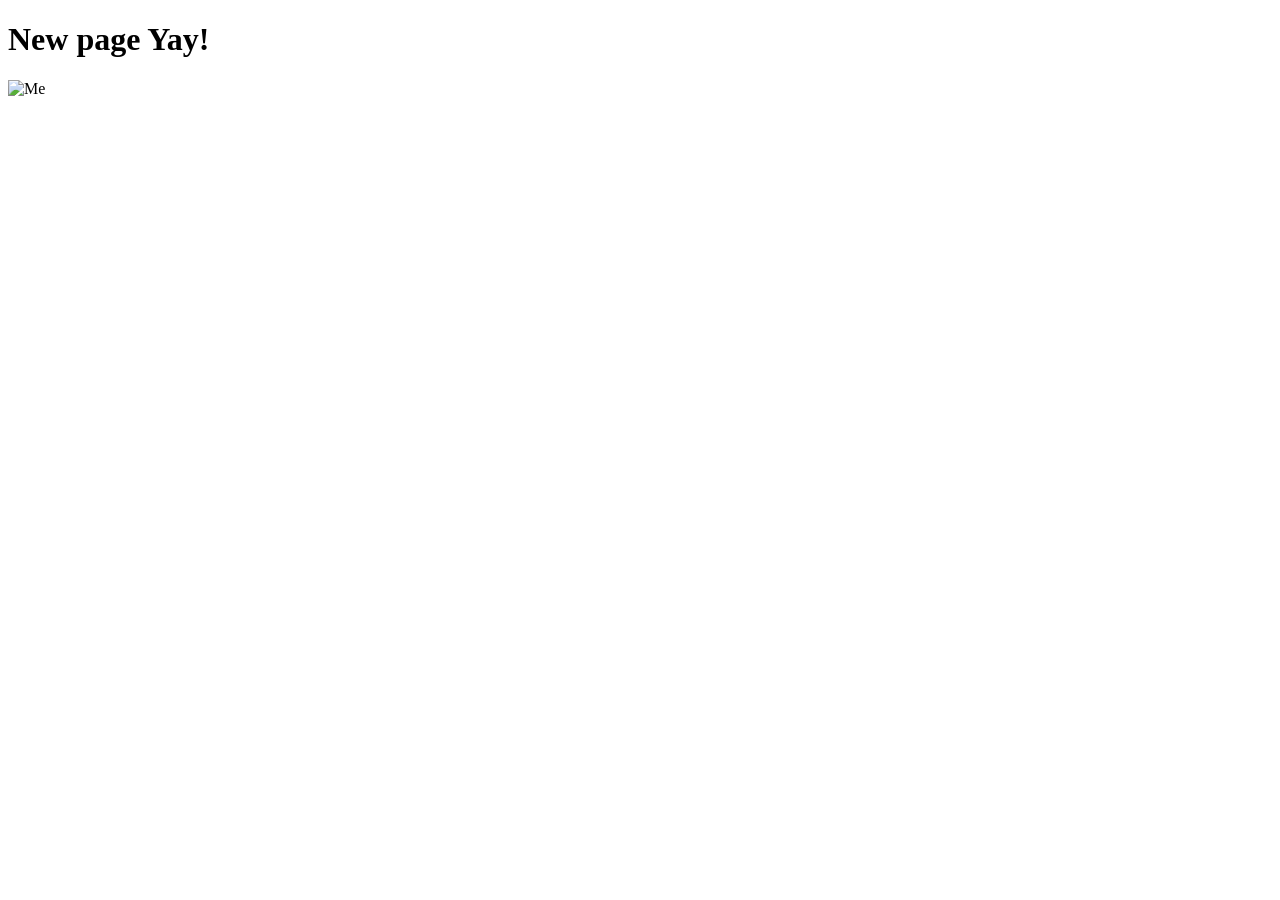
==== page.html @ 94fcf921 "1st commit" ====
<!DOCTYPE html>
<html>
  <head>
    <title>
      My Page
    </title>
  </head>
  <body>
    <h1>New page <strong> Yay! </strong> </h1>

    <!-- Basic image -->
    <img src="C:\Users\amira\OneDrive\Pictures\Screenshots\Screenshot 2023-11-02 030618.png" alt="Me">

  </body>
</html>
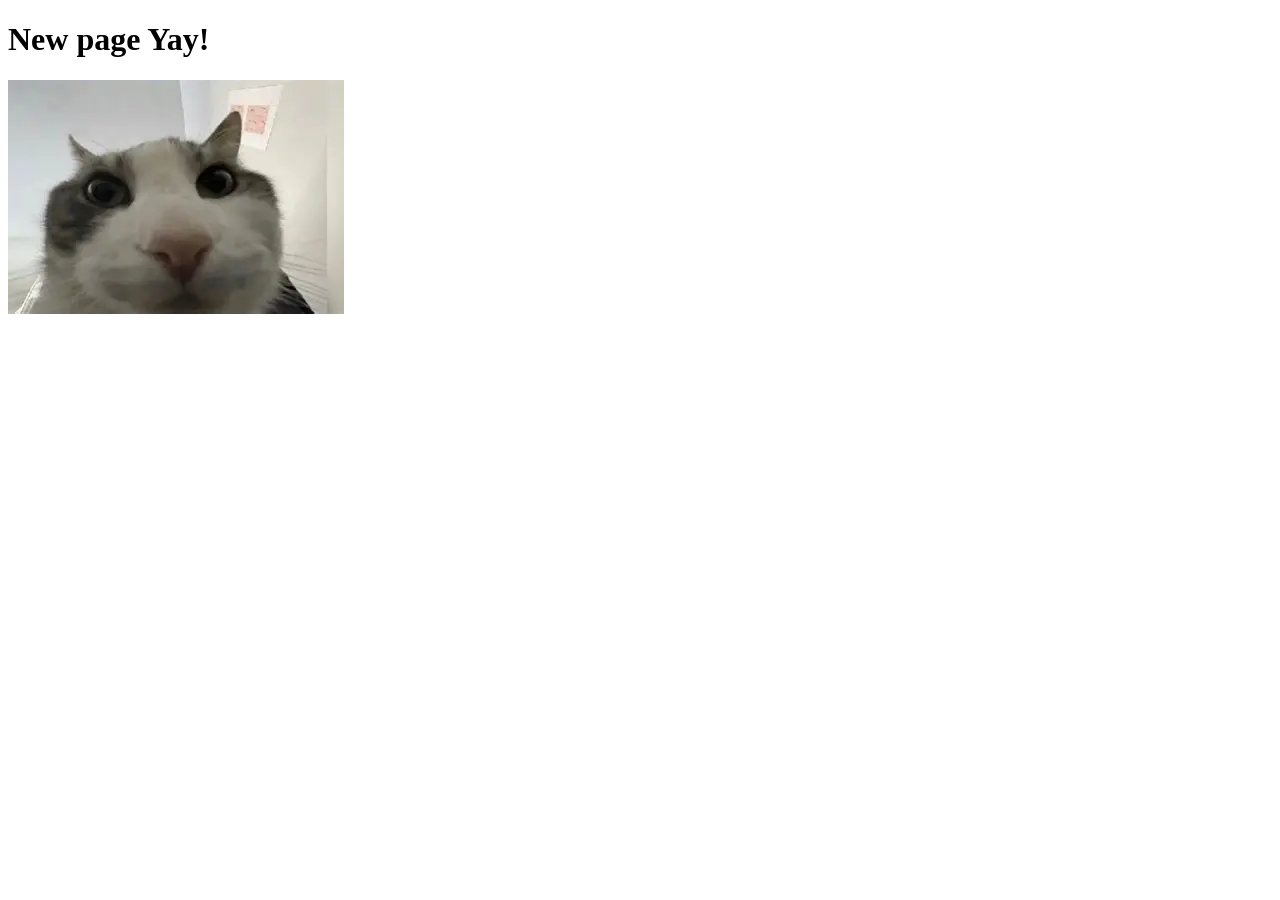
==== commit 173ff799: "updates" ====
--- a/page.html
+++ b/page.html
@@ -9,7 +9,7 @@
     <h1>New page <strong> Yay! </strong> </h1>
 
     <!-- Basic image -->
-    <img src="C:\Users\amira\OneDrive\Pictures\Screenshots\Screenshot 2023-11-02 030618.png" alt="Me">
+    <img src="download.webp" alt="Me">
 
   </body>
 </html>
